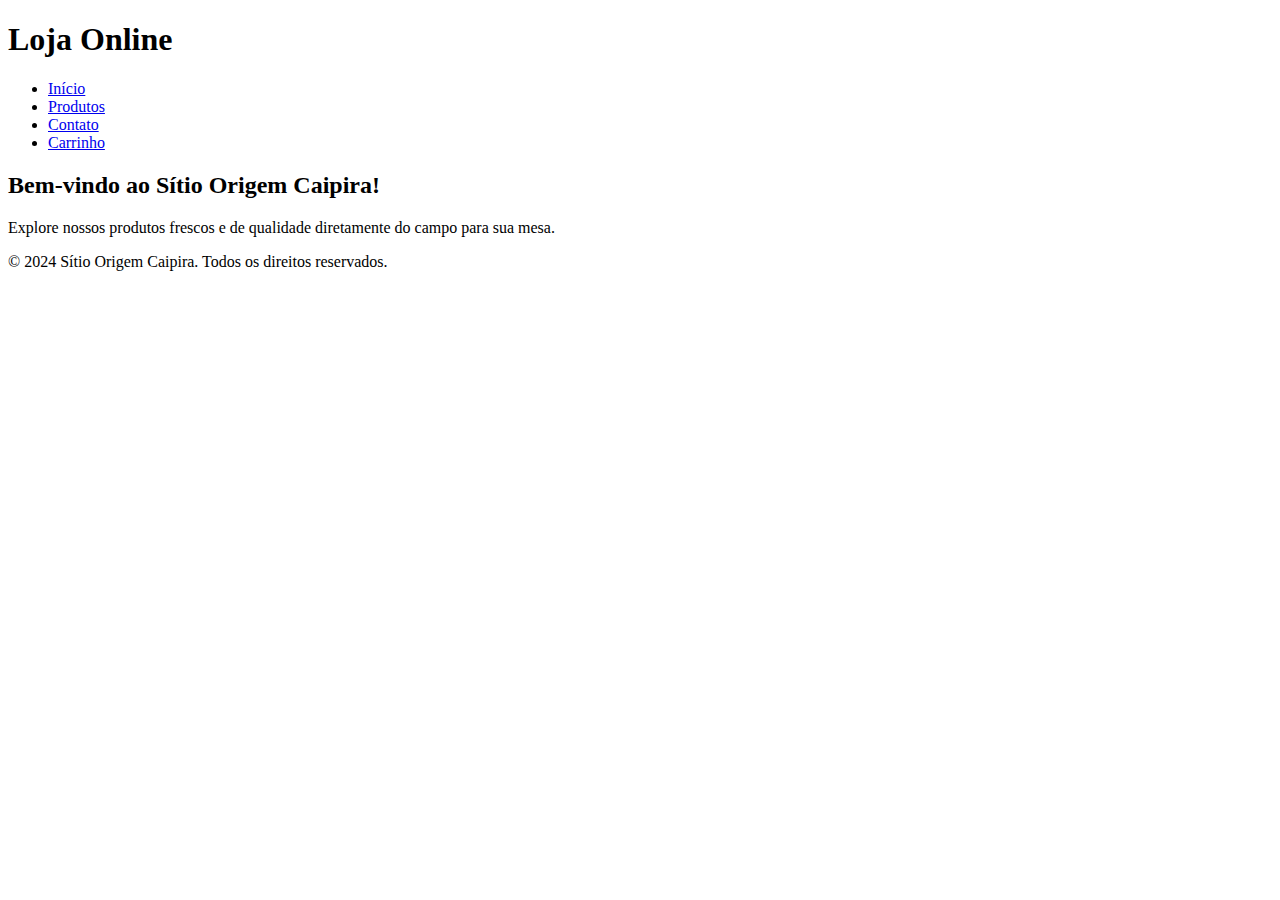
==== index.html @ 277bd839 "Alteração Nome do Site" ====
<!DOCTYPE html>
<html lang="pt-br">
<head>
    <meta charset="UTF-8">
    <meta name="viewport" content="width=device-width, initial-scale=1.0">
    <title>Sítio Origem Caipira</title>
    <link rel="stylesheet" href="styles.css">
</head>
<body>
    <header>
        <h1>Loja Online</h1> 
        <nav>
            <ul>
                <li><a href="index.html">Início</a></li>
                <li><a href="produtos.html">Produtos</a></li>
                <li><a href="contato.html">Contato</a></li>
                <li><a href="carrinho.html">Carrinho</a></li>
            </ul>
        </nav>
    </header>

    <div class="container">
        <h2>Bem-vindo ao Sítio Origem Caipira!</h2>
        <p>Explore nossos produtos frescos e de qualidade diretamente do campo para sua mesa.</p>
    </div>

    <footer>
        <p>&copy; 2024 Sítio Origem Caipira. Todos os direitos reservados.</p>
    </footer>
</body>
</html>
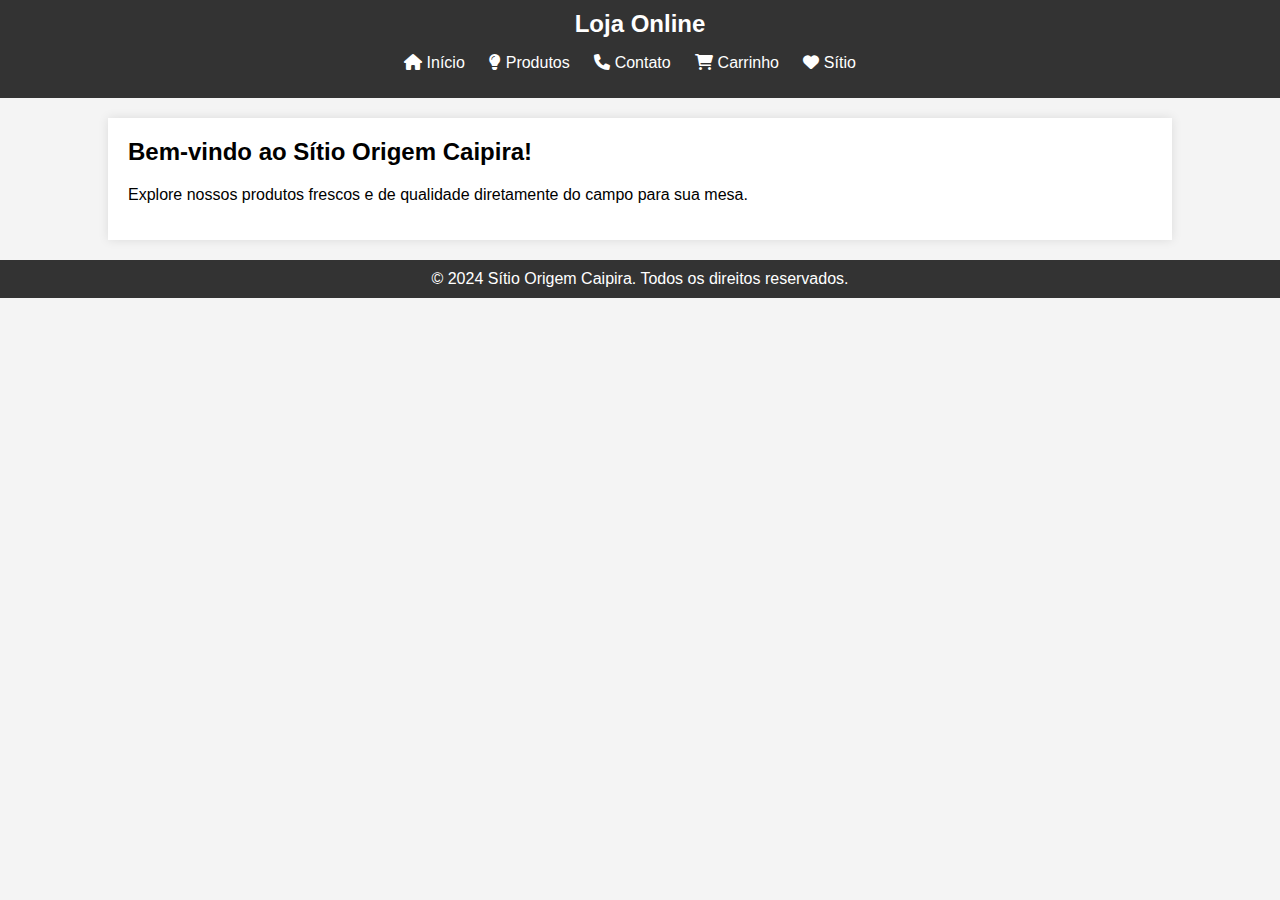
==== commit 86c76d98: "Corrigindo Link Sítio" ====
--- a/index.html
+++ b/index.html
@@ -3,18 +3,21 @@
 <head>
     <meta charset="UTF-8">
     <meta name="viewport" content="width=device-width, initial-scale=1.0">
-    <title>Sítio Origem Caipira</title>
+    <title>Loja Online</title>
     <link rel="stylesheet" href="styles.css">
+    <link rel="stylesheet" href="https://cdnjs.cloudflare.com/ajax/libs/font-awesome/6.0.0-beta3/css/all.min.css">
 </head>
 <body>
     <header>
         <h1>Loja Online</h1> 
         <nav>
             <ul>
-                <li><a href="index.html">Início</a></li>
-                <li><a href="produtos.html">Produtos</a></li>
-                <li><a href="contato.html">Contato</a></li>
-                <li><a href="carrinho.html">Carrinho</a></li>
+                <li><a href="index.html"><i class="fas fa-home"></i> Início</a></li>
+                <li><a href="produtos.html"><i class="fas fa-lightbulb"></i> Produtos</a></li>
+                <li><a href="contato.html"><i class="fas fa-phone"></i> Contato</a></li>
+                <li><a href="carrinho.html"><i class="fas fa-shopping-cart"></i> Carrinho</a></li>
+                <li><a href="https://leviluiz.github.io/Projeto"><i class="fas fa-heart"></i> Sítio</a></li>
+            </ul>
             </ul>
         </nav>
     </header>
--- a/styles.css
+++ b/styles.css
@@ -0,0 +1,117 @@
+/* Estilos básicos */
+body {
+    font-family: Arial, sans-serif;
+    margin: 0;
+    padding: 0;
+    background-color: #f4f4f4;
+}
+
+header {
+    background-color: #333;
+    color: white;
+    padding: 10px 0;
+    text-align: center;
+}
+header h1 {
+    margin: 0;
+    font-size: 24px;
+}
+
+nav ul {
+    list-style-type: none;
+    padding: 0;
+}
+
+nav ul li {
+    display: inline;
+    margin-right: 20px;
+}
+
+nav ul li a {
+    color: white;
+    text-decoration: none;
+}
+
+.container {
+    width: 80%;
+    margin: 20px auto;
+    padding: 20px;
+    background-color: white;
+    box-shadow: 0px 0px 10px rgba(0, 0, 0, 0.1);
+}
+
+h2 {
+    margin-top: 0;
+}
+
+.product, .cart-item {
+    border-bottom: 1px solid #ddd;
+    padding: 10px 0;
+}
+
+.product h3 {
+    margin: 0;
+}
+
+.product p, .cart-item p {
+    margin: 5px 0;
+}
+
+.btn {
+    padding: 10px 20px;
+    background-color: #28a745;
+    color: white;
+    border: none;
+    cursor: pointer;
+    text-align: center;
+}
+
+.btn.cancel-btn {
+    background-color: #dc3545;
+}
+
+.btn:hover {
+    background-color: #218838;
+}
+
+.btn.cancel-btn:hover {
+    background-color: #c82333;
+}
+
+footer {
+    background-color: #333;
+    color: white;
+    text-align: center;
+    padding: 10px 0;
+    margin-top: 20px;
+}
+
+footer p {
+    margin: 0;
+}
+
+.donation {
+    margin-top: 20px;
+    padding: 20px;
+    background-color: #f9f9f9;
+    border: 1px solid #ddd;
+}
+
+.donation h2 {
+    margin-top: 0;
+}
+
+.donation div {
+    margin-top: 10px;
+}
+
+.donation input {
+    padding: 5px;
+    width: 80px;
+    margin-right: 10px;
+}
+
+#qr-code {
+    display: none;
+    margin-top: 20px;
+}
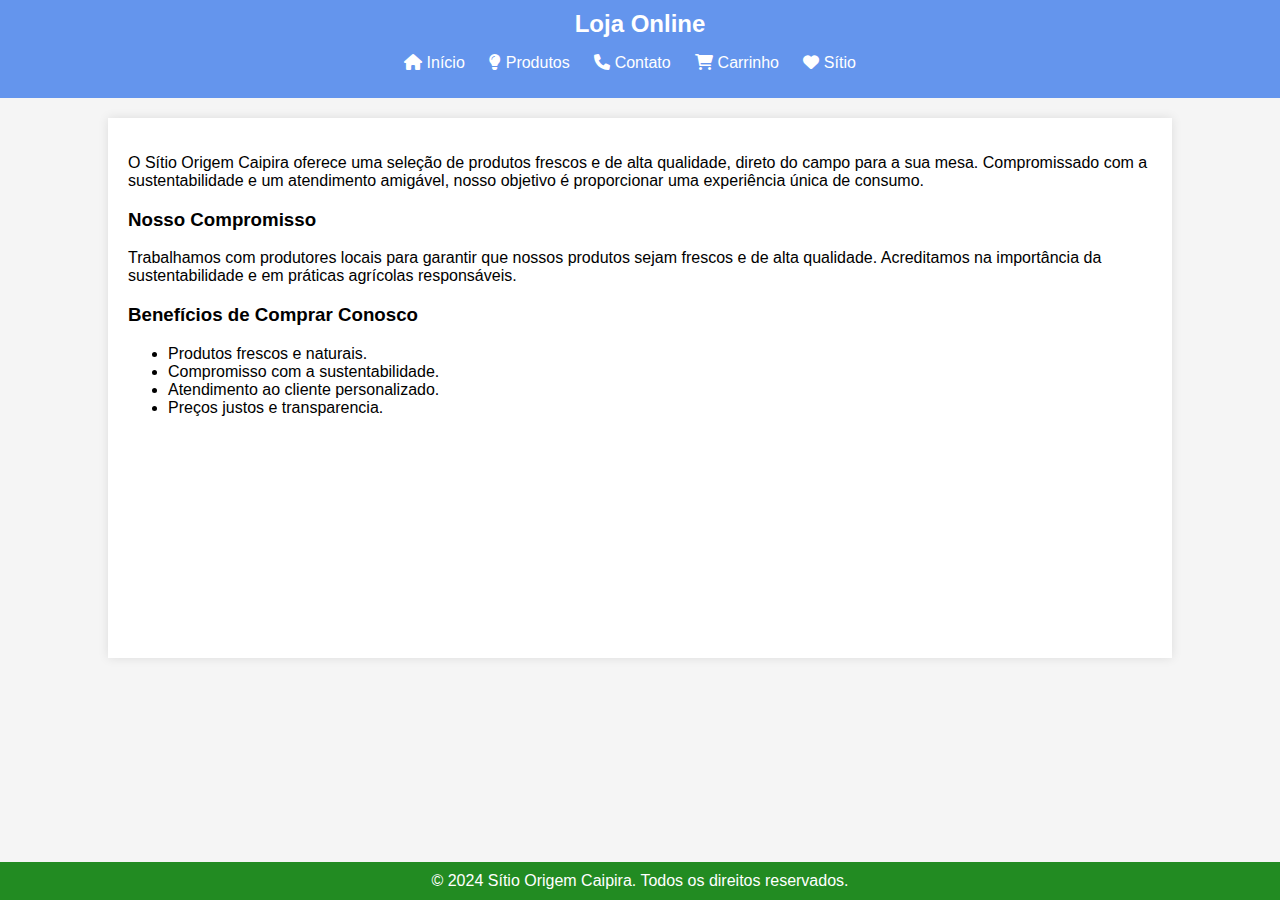
==== commit 6880d224: "Arrumando" ====
--- a/index.html
+++ b/index.html
@@ -1,11 +1,13 @@
 <!DOCTYPE html>
 <html lang="pt-br">
+    
 <head>
     <meta charset="UTF-8">
     <meta name="viewport" content="width=device-width, initial-scale=1.0">
-    <title>Loja Online</title>
     <link rel="stylesheet" href="styles.css">
     <link rel="stylesheet" href="https://cdnjs.cloudflare.com/ajax/libs/font-awesome/6.0.0-beta3/css/all.min.css">
+    <link rel="icon" href="./images/download.jpg">
+    <title>Loja Online</title>
 </head>
 <body>
     <header>
@@ -16,19 +18,35 @@
                 <li><a href="produtos.html"><i class="fas fa-lightbulb"></i> Produtos</a></li>
                 <li><a href="contato.html"><i class="fas fa-phone"></i> Contato</a></li>
                 <li><a href="carrinho.html"><i class="fas fa-shopping-cart"></i> Carrinho</a></li>
-                <li><a href="https://leviluiz.github.io/Projeto"><i class="fas fa-heart"></i> Sítio</a></li>
+                <li><a href="https://https://leviluiz.github.io/Projeto" target=" _blank"><i class="fas fa-heart"></i> Sítio</a></li>
             </ul>
-            </ul>
+
         </nav>
     </header>
 
     <div class="container">
-        <h2>Bem-vindo ao Sítio Origem Caipira!</h2>
-        <p>Explore nossos produtos frescos e de qualidade diretamente do campo para sua mesa.</p>
+        <p>O Sítio Origem Caipira oferece uma seleção de produtos frescos e de alta qualidade, direto do campo para a sua mesa.
+        Compromissado com a sustentabilidade e um atendimento amigável, nosso objetivo é proporcionar uma experiência única de consumo.</p>
+        
+        <section>
+            <h3>Nosso Compromisso</h3>
+            <p>Trabalhamos com produtores locais para garantir que nossos produtos sejam frescos e de alta qualidade. Acreditamos na importância da sustentabilidade e em práticas agrícolas responsáveis.</p>
+        </section>
+        
+        <section>
+            <h3>Benefícios de Comprar Conosco</h3>
+            <ul>
+                <li>Produtos frescos e naturais.</li>
+                <li>Compromisso com a sustentabilidade.</li>
+                <li>Atendimento ao cliente personalizado.</li>
+                <li>Preços justos e transparencia.</li>
+            </ul>
+        </section>
     </div>
 
     <footer>
         <p>&copy; 2024 Sítio Origem Caipira. Todos os direitos reservados.</p>
     </footer>
+
 </body>
 </html>
--- a/styles.css
+++ b/styles.css
@@ -3,11 +3,12 @@
     font-family: Arial, sans-serif;
     margin: 0;
     padding: 0;
-    background-color: #f4f4f4;
+    background-color: whitesmoke;
+
 }
 
 header {
-    background-color: #333;
+    background-color: cornflowerblue;
     color: white;
     padding: 10px 0;
     text-align: center;
@@ -34,10 +35,12 @@
 
 .container {
     width: 80%;
+    height: 500px;
     margin: 20px auto;
     padding: 20px;
     background-color: white;
     box-shadow: 0px 0px 10px rgba(0, 0, 0, 0.1);
+    overflow-y: scroll;
 }
 
 h2 {
@@ -51,39 +54,64 @@
 
 .product h3 {
     margin: 0;
+    margin-top: 10px;
 }
 
 .product p, .cart-item p {
-    margin: 5px 0;
+    margin: 10px 0;
 }
 
 .btn {
     padding: 10px 20px;
-    background-color: #28a745;
+    background-color: #26aa45;
     color: white;
-    border: none;
+    border: 2px solid rgb(33, 141, 33);
+    border-radius: 10px;
     cursor: pointer;
     text-align: center;
+    margin-top: 10px;
 }
 
 .btn.cancel-btn {
-    background-color: #dc3545;
+    background-color: #e43445;
+    border: 1px solid rgb(150, 14, 14);
 }
 
 .btn:hover {
-    background-color: #218838;
+    background-color: #0e912b;
 }
 
 .btn.cancel-btn:hover {
-    background-color: #c82333;
+    background-color: #c01b2b;
+}
+
+#foto1 {
+    position: absolute;
+    width: 150px;
+    height: 150px;
+    top: 180px;
+    left: 400px;
+    border-radius: 50px;
+}
+
+#foto2 {
+    position: absolute;
+    width: 150px;
+    height: 150px;
+    top: 380px;
+    left: 400px;
+    border-radius: 50px;
 }
 
 footer {
-    background-color: #333;
+    background-color: forestgreen;
     color: white;
     text-align: center;
     padding: 10px 0;
-    margin-top: 20px;
+    /*margin-top: 255px;*/
+    position: absolute;
+    width: 100%;
+    bottom: 0;
 }
 
 footer p {
@@ -115,3 +143,19 @@
     display: none;
     margin-top: 20px;
 }
+
+.li i {
+    color: rgb(31, 145, 8);
+}
+
+.link {
+    padding: 5px 10px;
+    border-radius: 10px;
+    background-color: blue;
+}
+
+.container a {
+    color: white;
+    cursor: pointer;
+    text-decoration: none;
+}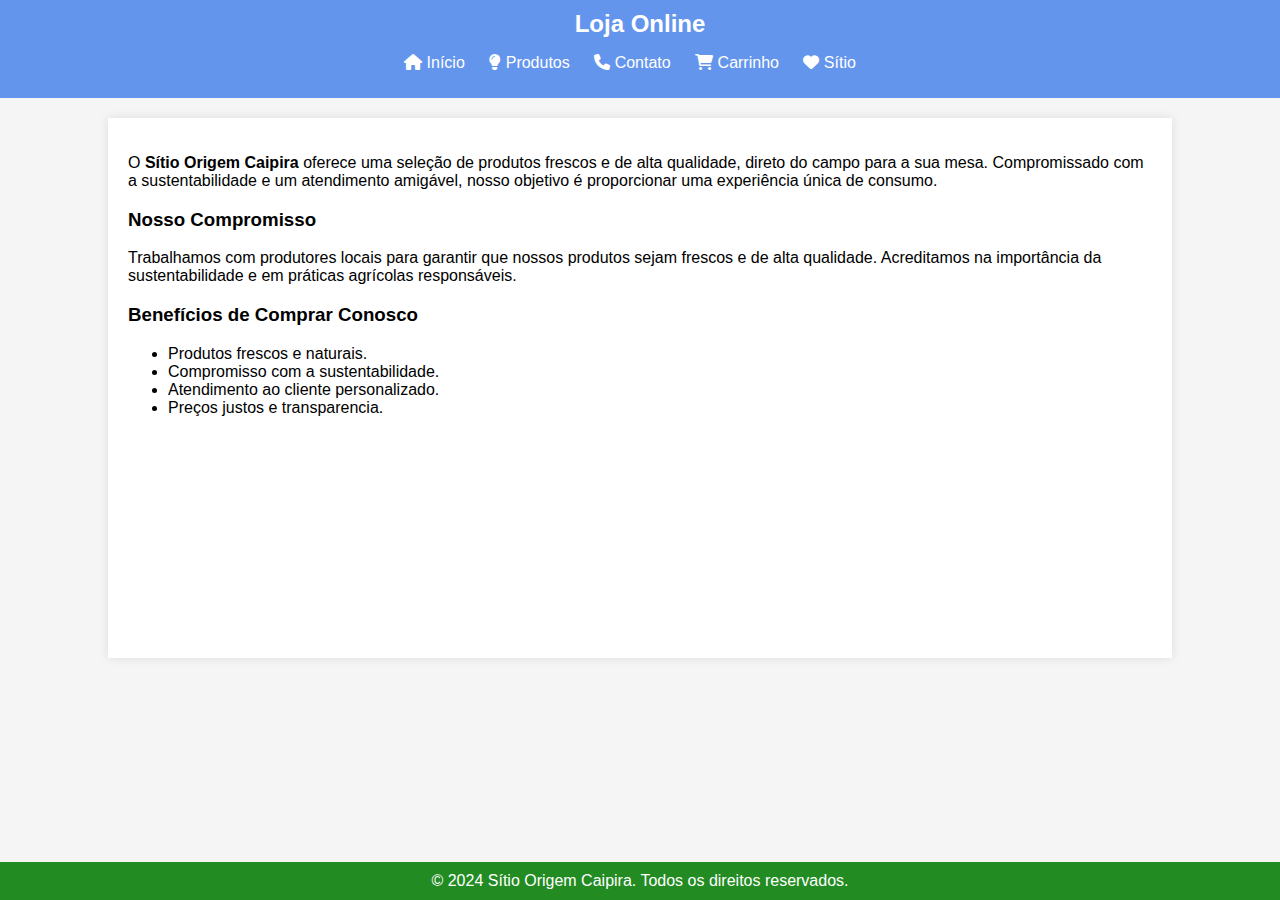
==== commit 8b5f556c: "Google Analytics" ====
--- a/index.html
+++ b/index.html
@@ -1,38 +1,52 @@
 <!DOCTYPE html>
 <html lang="pt-br">
-    
+
 <head>
     <meta charset="UTF-8">
     <meta name="viewport" content="width=device-width, initial-scale=1.0">
     <link rel="stylesheet" href="styles.css">
     <link rel="stylesheet" href="https://cdnjs.cloudflare.com/ajax/libs/font-awesome/6.0.0-beta3/css/all.min.css">
+    <!-- Google tag (gtag.js) -->
+    <script async src="https://www.googletagmanager.com/gtag/js?id=G-XHVW2914FR"></script>
+    <script>
+        window.dataLayer = window.dataLayer || [];
+        function gtag() { dataLayer.push(arguments); }
+        gtag('js', new Date());
+
+        gtag('config', 'G-XHVW2914FR');
+    </script>
     <link rel="icon" href="./images/download.jpg">
     <title>Loja Online</title>
 </head>
+
 <body>
     <header>
-        <h1>Loja Online</h1> 
+        <h1>Loja Online</h1>
         <nav>
             <ul>
                 <li><a href="index.html"><i class="fas fa-home"></i> Início</a></li>
                 <li><a href="produtos.html"><i class="fas fa-lightbulb"></i> Produtos</a></li>
                 <li><a href="contato.html"><i class="fas fa-phone"></i> Contato</a></li>
                 <li><a href="carrinho.html"><i class="fas fa-shopping-cart"></i> Carrinho</a></li>
-                <li><a href="https://https://leviluiz.github.io/Projeto" target=" _blank"><i class="fas fa-heart"></i> Sítio</a></li>
+                <li><a href="https://https://leviluiz.github.io/Projeto" target=" _blank"><i class="fas fa-heart"></i>
+                        Sítio</a></li>
             </ul>
 
         </nav>
     </header>
 
     <div class="container">
-        <p>O Sítio Origem Caipira oferece uma seleção de produtos frescos e de alta qualidade, direto do campo para a sua mesa.
-        Compromissado com a sustentabilidade e um atendimento amigável, nosso objetivo é proporcionar uma experiência única de consumo.</p>
-        
+        <p>O <strong>Sítio Origem Caipira</strong> oferece uma seleção de produtos frescos e de alta qualidade, direto
+            do campo para a sua mesa.
+            Compromissado com a sustentabilidade e um atendimento amigável, nosso objetivo é proporcionar uma
+            experiência única de consumo.</p>
+
         <section>
             <h3>Nosso Compromisso</h3>
-            <p>Trabalhamos com produtores locais para garantir que nossos produtos sejam frescos e de alta qualidade. Acreditamos na importância da sustentabilidade e em práticas agrícolas responsáveis.</p>
+            <p>Trabalhamos com produtores locais para garantir que nossos produtos sejam frescos e de alta qualidade.
+                Acreditamos na importância da sustentabilidade e em práticas agrícolas responsáveis.</p>
         </section>
-        
+
         <section>
             <h3>Benefícios de Comprar Conosco</h3>
             <ul>
@@ -49,4 +63,5 @@
     </footer>
 
 </body>
-</html>
+
+</html>